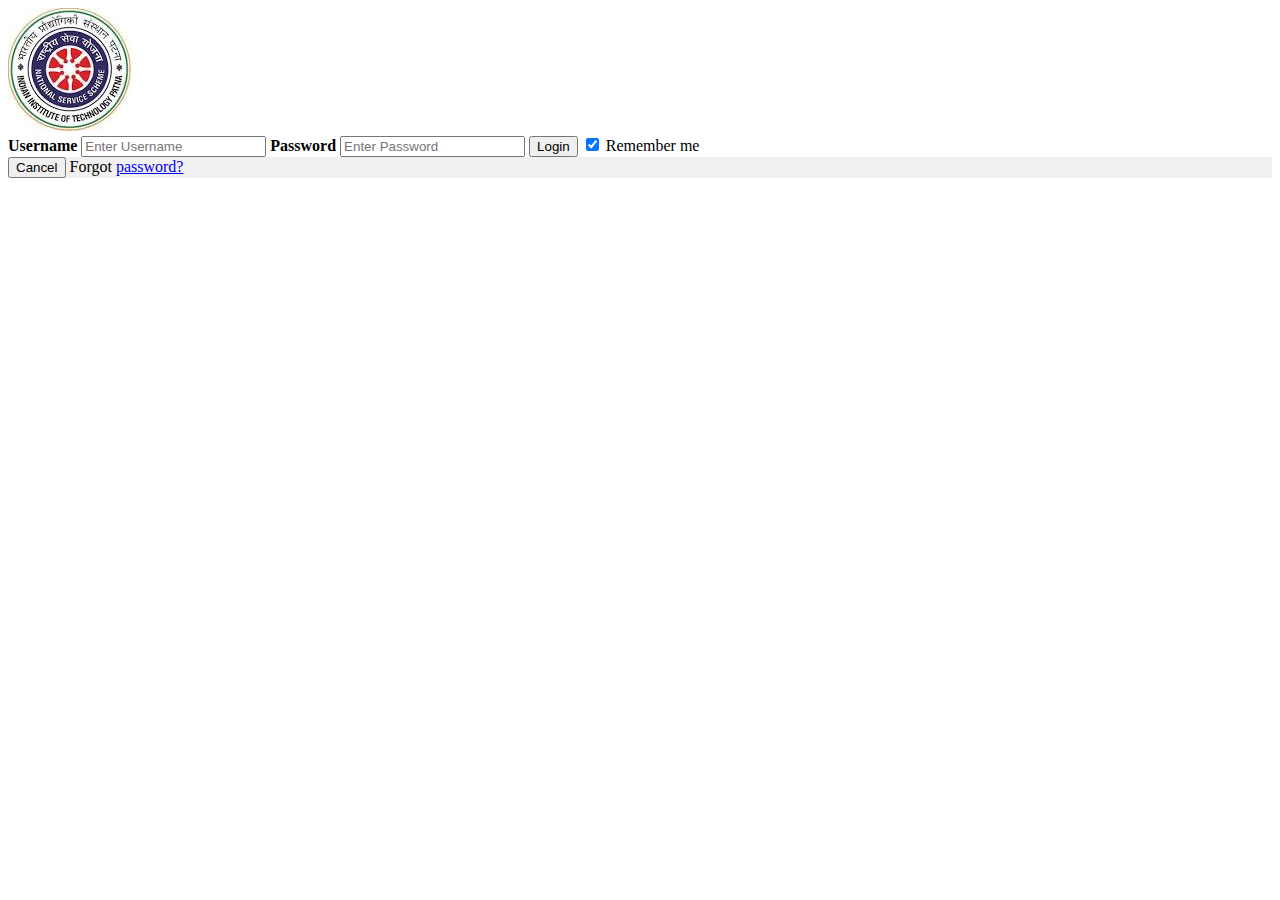
==== cool.html @ 0c9795ae "hjsbajkas" ====
<!DOCTYPE html>
<html lang="en">
<head>
    <meta charset="UTF-8">
    <meta http-equiv="X-UA-Compatible" content="IE=edge">
    <meta name="viewport" content="width=device-width, initial-scale=1.0">
    <!-- <link rel="stylesheet" href="cool.css">
    <title>Document</title> -->
</head>
<body>
    
    <!-- <video autoplay muted loop id="myVideo">
    <source src="back_video.mp4" type="video/mp4">
    </video> -->

       <form action="action_page.php" method="post">
        <div class="imgcontainer">
          <img src="cool_photo.jpg" alt="NSS IIT" class="NSS IIT">
        </div>
      
        <div class="container">
          <label for="uname"><b>Username</b></label>
          <input type="text" placeholder="Enter Username" name="uname" required>
      
          <label for="psw"><b>Password</b></label>
          <input type="password" placeholder="Enter Password" name="psw" required>
      
          <button type="submit">Login</button>
          <label>
            <input type="checkbox" checked="checked" name="remember"> Remember me
          </label>
        </div>
      
        <div class="container" style="background-color:#f1f1f1">
          <button type="button" class="cancelbtn">Cancel</button>
          <span class="psw">Forgot <a href="#">password?</a></span>
        </div>
      </form>
  
</body>
</html>
---- cool.css ----
/* Bordered form */
form {
  border: 3px solid #f1f1f1;
}

/* Full-width inputs */
input[type=text], input[type=password] {
  width: 100%;
  padding: 12px 20px;
  margin: 8px 0;
  display: inline-block;
  border: 1px solid #ccc;
  box-sizing: border-box;
}

/* Set a style for all buttons */
button {
  background-color: #04AA6D;
  color: white;
  padding: 14px 20px;
  margin: 8px 0;
  border: none;
  cursor: pointer;
  width: 100%;
}

/* Add a hover effect for buttons */
button:hover {
  opacity: 0.8;
}

/* Extra style for the cancel button (red) */
.cancelbtn {
  width: auto;
  padding: 10px 18px;
  background-color: #f44336;
}

/* Center the avatar image inside this container */
.imgcontainer {
  text-align: center;
  margin: 24px 0 12px 0;
}

/* Avatar image */
img.avatar {
  width: 40%;
  border-radius: 50%;
}

/* Add padding to containers */
.container {
  padding: 16px;
}

/* The "Forgot password" text */
span.psw {
  float: right;
  padding-top: 16px;
}

/* Change styles for span and cancel button on extra small screens */
@media screen and (max-width: 300px) {
  span.psw {
    display: block;
    float: none;
  }
  .cancelbtn {
    width: 100%;
  }
}
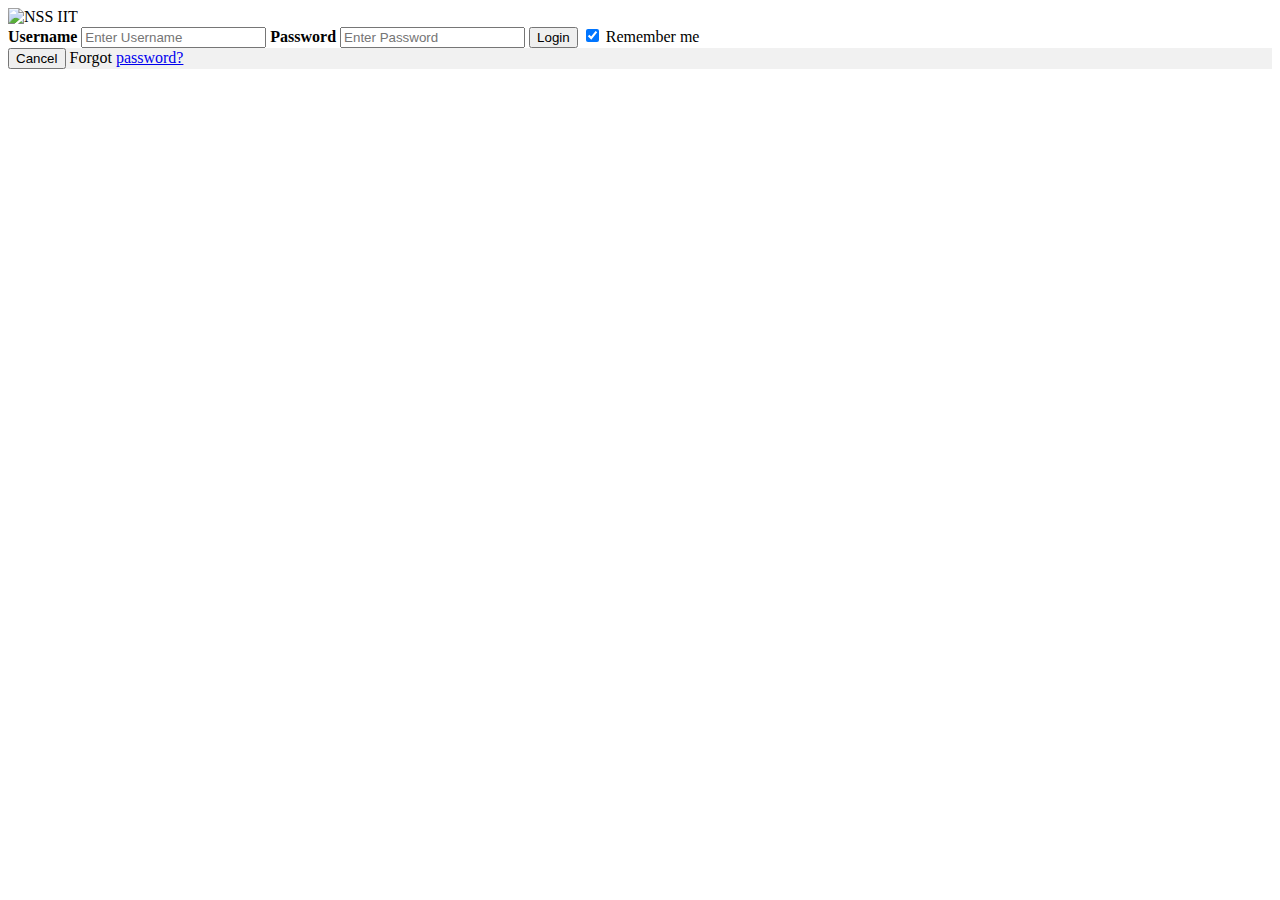
==== commit 4f34c6d4: "changed cool.html" ====
--- a/cool.html
+++ b/cool.html
@@ -15,7 +15,7 @@
 
        <form action="action_page.php" method="post">
         <div class="imgcontainer">
-          <img src="cool_photo.jpg" alt="NSS IIT" class="NSS IIT">
+          <img src="cool_pakskhjaksjashoto.jpg" alt="NSS IIT" class="NSS IIT">
         </div>
       
         <div class="container">
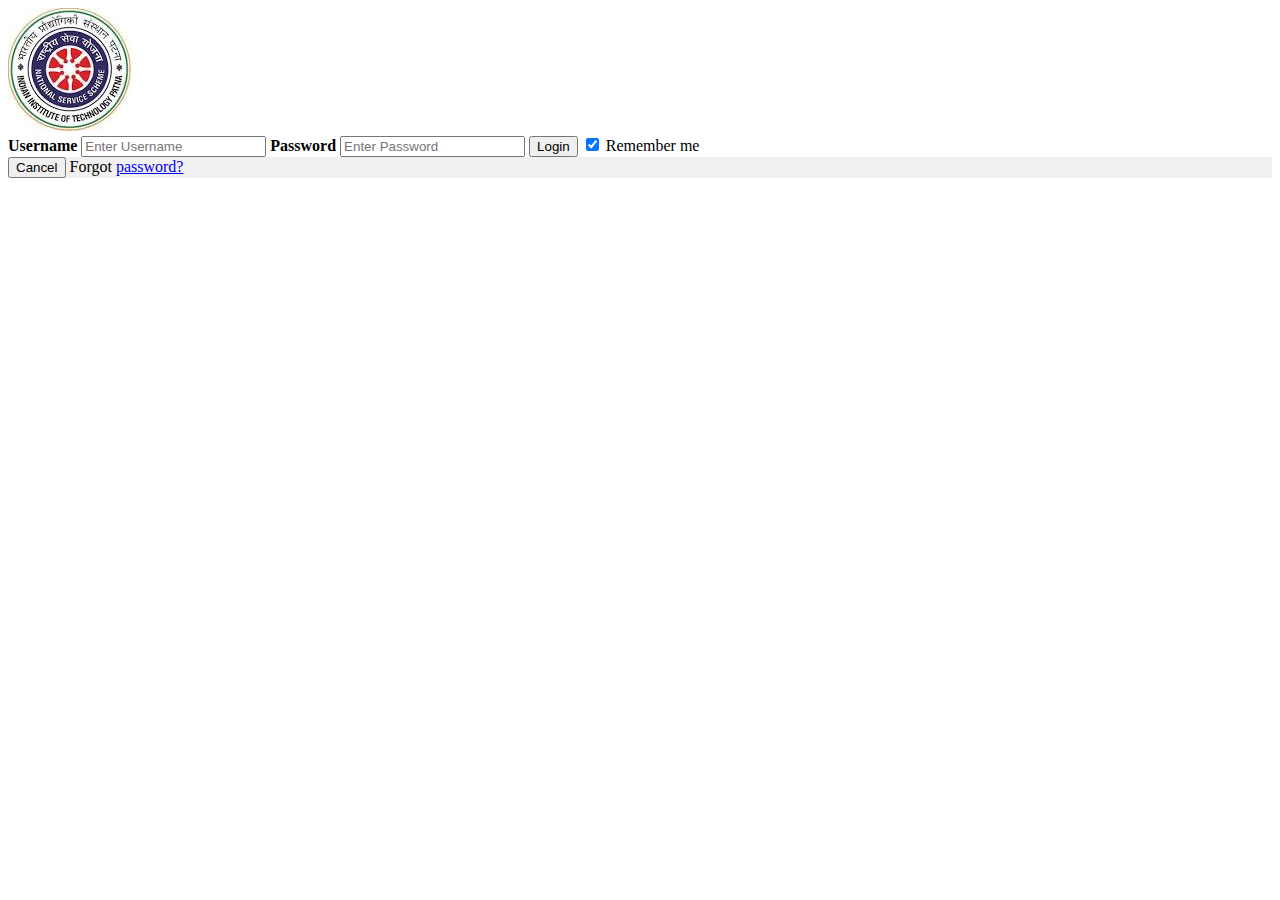
==== commit 04cfd131: "modified" ====
--- a/cool.html
+++ b/cool.html
@@ -15,7 +15,7 @@
 
        <form action="action_page.php" method="post">
         <div class="imgcontainer">
-          <img src="cool_pakskhjaksjashoto.jpg" alt="NSS IIT" class="NSS IIT">
+          <img src="cool_photo.jpg" alt="NSS IIT" class="NSS IIT">
         </div>
       
         <div class="container">
--- a/cool.css
+++ b/cool.css
@@ -2,7 +2,7 @@
 form {
   border: 3px solid #f1f1f1;
 }
-
+mnxzlknxz
 /* Full-width inputs */
 input[type=text], input[type=password] {
   width: 100%;
